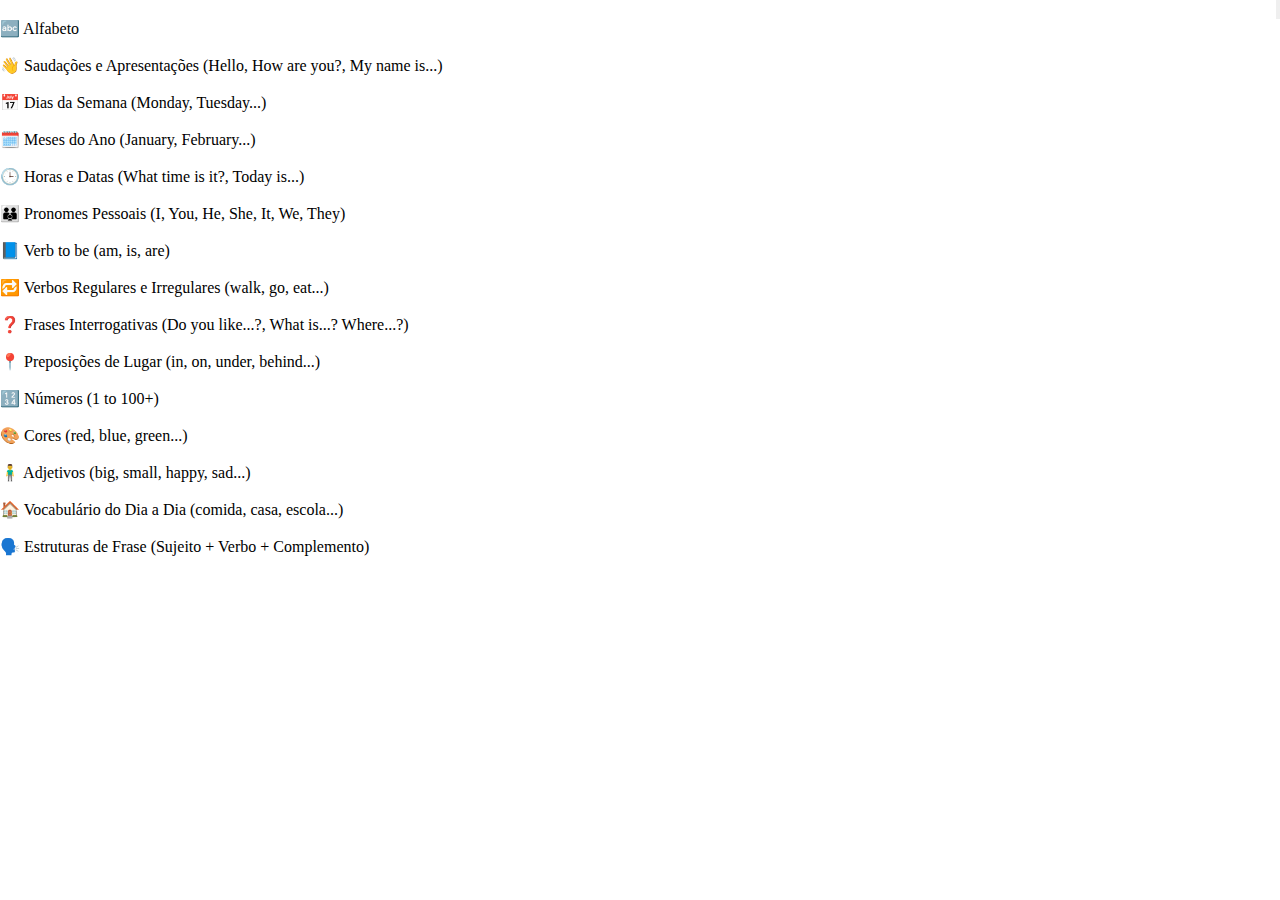
==== pages/scroll.html @ 6e17ff8f "inicio do projeto iframe iniciado e corpo" ====
<!DOCTYPE html>
<html lang="pt-br">
<head>
    <meta charset="UTF-8">
    <meta name="viewport" content="width=device-width, initial-scale=1.0">
    <link rel="stylesheet" href="../styles/style.css">
    <title>Document</title>
</head>
<body>
    <div class="iframe-button-div">
        <button><img class="button-iframe" src="https://cdn-icons-png.flaticon.com/128/3887/3887618.png" alt=""></button>
    </div>
    <ul>
        <li>🔤 Alfabeto</li>
        <br>
        <li>👋 Saudações e Apresentações (Hello, How are you?, My name is...)</li>
        <br>
        <li>📅 Dias da Semana (Monday, Tuesday...)</li>
        <br>
        <li>🗓️ Meses do Ano (January, February...)</li>
        <br>
        <li>🕒 Horas e Datas (What time is it?, Today is...)</li>
        <br>
        <li>👪 Pronomes Pessoais (I, You, He, She, It, We, They)</li>
        <br>
        <li>📘 Verb to be (am, is, are)</li>
        <br>
        <li>🔁 Verbos Regulares e Irregulares (walk, go, eat...)</li>
        <br>
        <li>❓ Frases Interrogativas (Do you like...?, What is...? Where...?)</li>
        <br>
        <li>📍 Preposições de Lugar (in, on, under, behind...)</li>
        <br>
        <li>🔢 Números (1 to 100+)</li>
        <br>
        <li>🎨 Cores (red, blue, green...)</li>
        <br>
        <li>🧍‍♂️ Adjetivos (big, small, happy, sad...)</li>
        <br>
        <li>🏠 Vocabulário do Dia a Dia (comida, casa, escola...)</li>
        <br>
        <li>🗣️ Estruturas de Frase (Sujeito + Verbo + Complemento)</li>
        <br>
    </ul>    
</body>
</html>
---- styles/style.css ----
@import url('https://fonts.googleapis.com/css2?family=Atkinson+Hyperlegible+Next:ital,wght@0,200..800;1,200..800&display=swap');

* {
    padding: 0;
    margin: 0;
    text-decoration: none;
    list-style: none;
}

header {
    width: 100%;
    height: 56.54px;
    display: flex;
    background-color: rgb(120, 150, 74);
}

footer {
    width: 100%;
    height: 56.54px;
    display: flex;
    background-color: rgb(120, 150, 74);
}

header a {
    display: flex;
    align-self: center;
}

main {
    width: 70%;
    display: flex;
    flex-direction: column;
    height: auto;
    margin-top: 10px;
    margin-bottom: 20px;
    flex-grow: 1;
    justify-content: flex-start;
}

iframe {
    padding: 0 0px 0 20px;
    margin: 10px;
    height: 100%;
    border-right: 2px solid black;
}

/* ids */

    #logo-leh {
        border-radius: 0px 500px 500px 0px;
        width: 226.16px;
        height: 56.54px;
        background-color: white;
    }

    #main-body {
        display: flex;
        flex-direction: column;
        justify-content: space-between;
        align-items: center;
        height: 100vh;
    }

    h1, p {
        font-family: "Atkinson Hyperlegible Next", sans-serif;
    }

    #content-block {
        width: 100%;
        display: flex;
        height: auto;
        margin-top: 10px;
        margin-bottom: 20px;
        flex-grow: 1;
        justify-content: flex-start;
    }

/* ids */

/* class */

    .logo-header {
        display: flex;
        justify-content: center;
        gap: 50px;
    }

    .logo-header div {
        display: flex;
        justify-content: center;
        align-items: center;
    }

    .button-iframe {
        width: 20px;
    }

    .iframe-button-div {
        display: flex;
        justify-content: right;
    }

    .white-text {
        color: white;
    }

/* class */
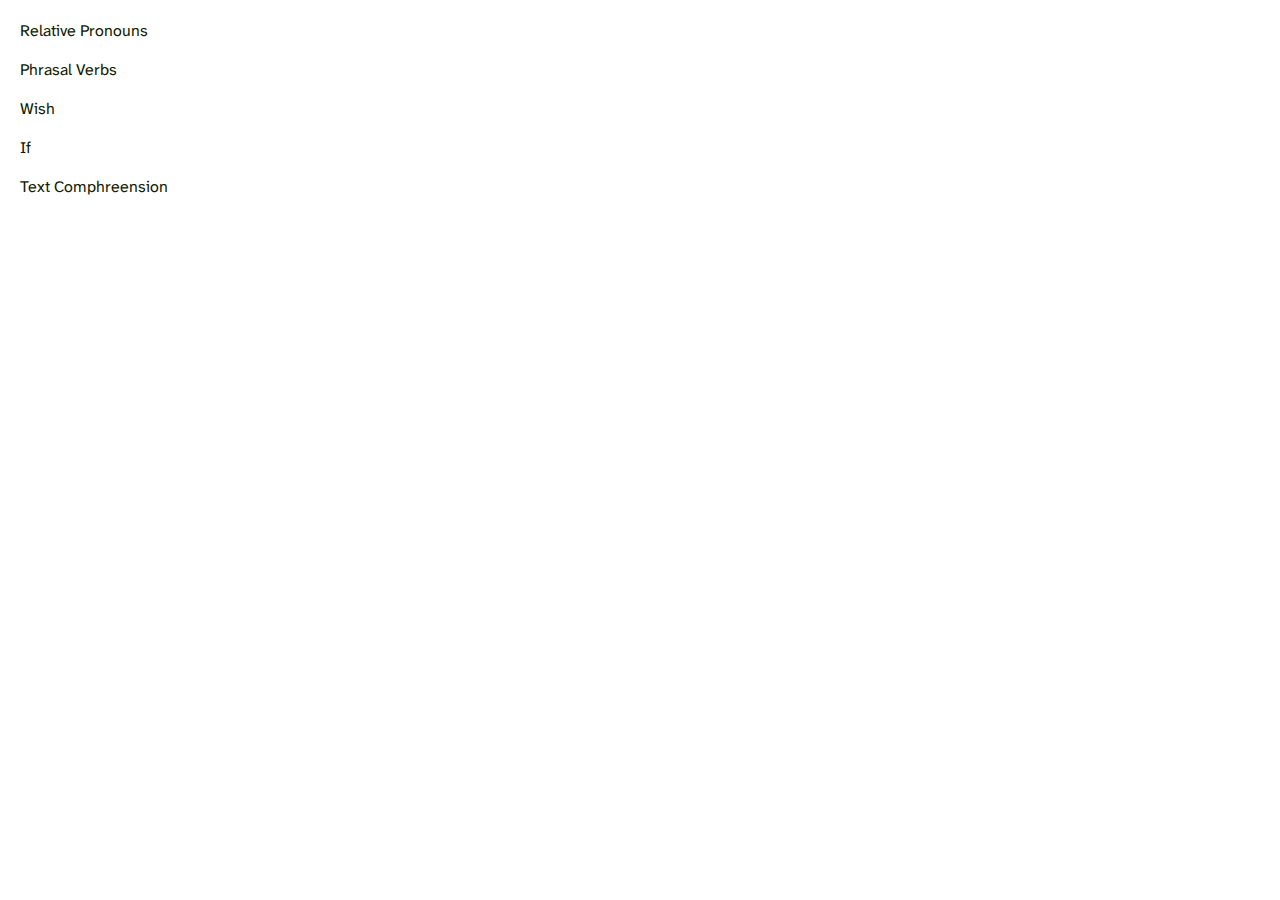
==== commit 2dcac2a8: "alteracoes de menu aside, cores e etc" ====
--- a/pages/scroll.html
+++ b/pages/scroll.html
@@ -1,46 +1,36 @@
 <!DOCTYPE html>
 <html lang="pt-br">
+
 <head>
     <meta charset="UTF-8">
     <meta name="viewport" content="width=device-width, initial-scale=1.0">
     <link rel="stylesheet" href="../styles/style.css">
-    <title>Document</title>
+    <title>Conteúdo</title>
+    <style>
+        html {
+            width: 100%;
+            height: 100vh;
+            overflow-y: scroll;
+            scrollbar-width: none;
+            -ms-overflow-style: none;
+        }
+
+        html::-webkit-scrollbar {
+            display: none;
+        }
+    </style>
 </head>
+
 <body>
-    <div class="iframe-button-div">
-        <button><img class="button-iframe" src="https://cdn-icons-png.flaticon.com/128/3887/3887618.png" alt=""></button>
-    </div>
-    <ul>
-        <li>🔤 Alfabeto</li>
-        <br>
-        <li>👋 Saudações e Apresentações (Hello, How are you?, My name is...)</li>
-        <br>
-        <li>📅 Dias da Semana (Monday, Tuesday...)</li>
-        <br>
-        <li>🗓️ Meses do Ano (January, February...)</li>
-        <br>
-        <li>🕒 Horas e Datas (What time is it?, Today is...)</li>
-        <br>
-        <li>👪 Pronomes Pessoais (I, You, He, She, It, We, They)</li>
-        <br>
-        <li>📘 Verb to be (am, is, are)</li>
-        <br>
-        <li>🔁 Verbos Regulares e Irregulares (walk, go, eat...)</li>
-        <br>
-        <li>❓ Frases Interrogativas (Do you like...?, What is...? Where...?)</li>
-        <br>
-        <li>📍 Preposições de Lugar (in, on, under, behind...)</li>
-        <br>
-        <li>🔢 Números (1 to 100+)</li>
-        <br>
-        <li>🎨 Cores (red, blue, green...)</li>
-        <br>
-        <li>🧍‍♂️ Adjetivos (big, small, happy, sad...)</li>
-        <br>
-        <li>🏠 Vocabulário do Dia a Dia (comida, casa, escola...)</li>
-        <br>
-        <li>🗣️ Estruturas de Frase (Sujeito + Verbo + Complemento)</li>
-        <br>
-    </ul>    
+    <main class="main-scroll">
+        <ul>
+            <li>Relative Pronouns</li><br>
+            <li>Phrasal Verbs</li><br>
+            <li>Wish</li><br>
+            <li>If</li><br>
+            <li>Text Comphreension</li><br>
+        </ul>
+    </main>
 </body>
-</html>+
+</html>
--- a/styles/style.css
+++ b/styles/style.css
@@ -5,20 +5,36 @@
     margin: 0;
     text-decoration: none;
     list-style: none;
+    color: #112100;
+}
+
+h1, p, li, a {
+    font-family: "Atkinson Hyperlegible Next", sans-serif;
 }
 
 header {
     width: 100%;
     height: 56.54px;
     display: flex;
-    background-color: rgb(120, 150, 74);
+    background-color: #8F9F36;
 }
 
 footer {
     width: 100%;
     height: 56.54px;
     display: flex;
-    background-color: rgb(120, 150, 74);
+    gap: 40px;
+    justify-content: center;
+    align-items: center;
+    background-color: #8F9F36;
+}
+
+footer * {
+    color: white;
+}
+
+footer a {
+    color: rgb(251, 255, 198);
 }
 
 header a {
@@ -26,82 +42,118 @@
     align-self: center;
 }
 
-main {
-    width: 70%;
+p {
+    text-align: justify;
+}
+
+#main-index {
+    margin: 10px 0px 10px 0px;
+    width: 100%;
     display: flex;
     flex-direction: column;
     height: auto;
-    margin-top: 10px;
-    margin-bottom: 20px;
+    align-items: left;
+}
+
+iframe {
+    margin: 0px 10px 0px 0px;
+    height: 100%;
+    border-right: 2px solid #8F9F36;
+    display: flex;
+    flex-direction: column;
+}
+
+#logo-leh {
+    border-radius: 0px 500px 500px 0px;
+    width: 226.16px;
+    height: 56.54px;
+    background-color: white;
+}
+
+#toggle-aside {
+    margin-top: 12px;
+}
+
+#main-body {
+    display: flex;
+    flex-direction: column;
+    justify-content: space-between;
+    align-items: center;
+    height: 100vh;
+}
+
+#content-block {
+    width: 100%;
+    display: flex;
+    height: auto;
     flex-grow: 1;
     justify-content: flex-start;
 }
 
-iframe {
-    padding: 0 0px 0 20px;
-    margin: 10px;
-    height: 100%;
-    border-right: 2px solid black;
+.logo-header {
+    display: flex;
+    justify-content: center;
+    gap: 50px;
 }
 
-/* ids */
+.logo-header div {
+    display: flex;
+    justify-content: center;
+    align-items: center;
+}
 
-    #logo-leh {
-        border-radius: 0px 500px 500px 0px;
-        width: 226.16px;
-        height: 56.54px;
-        background-color: white;
-    }
+.button-iframe-img {
+    width: 30px;
+    height: 25px;
+}
 
-    #main-body {
-        display: flex;
-        flex-direction: column;
-        justify-content: space-between;
-        align-items: center;
-        height: 100vh;
-    }
+.iframe-button-div {
+    width: 100%;
+    height: 49px;
+    box-sizing: border-box;
+    display: flex;
+    background-color: #ffffff;
+    margin: 0px;
+}
 
-    h1, p {
-        font-family: "Atkinson Hyperlegible Next", sans-serif;
-    }
+.iframe-button-div button {
+    background-color: #ffffff;
+    border-radius: 10%;
+    border: 3px solid rgba(0, 0, 0, 0.099);
+    padding: 2px;
+    display: flex;
+    justify-content: center;
+    align-items: center;
+    margin-right: 10px;
+}
 
-    #content-block {
-        width: 100%;
-        display: flex;
-        height: auto;
-        margin-top: 10px;
-        margin-bottom: 20px;
-        flex-grow: 1;
-        justify-content: flex-start;
-    }
+.white-text {
+    color: white;
+}
 
-/* ids */
+.main-scroll {
+    width: 100%;
+    margin-top: 0px;
+    box-sizing: border-box;
+}
 
-/* class */
+.main-scroll ul {
+    padding: 0 0px 0 20px;
+    margin-top: 20px;
+}
 
-    .logo-header {
-        display: flex;
-        justify-content: center;
-        gap: 50px;
-    }
+.aside-fechado {
+    width: 20px;
+    padding: 0;
+}
 
-    .logo-header div {
-        display: flex;
-        justify-content: center;
-        align-items: center;
-    }
+.aside-fechado iframe {
+    display: none;
+}
 
-    .button-iframe {
-        width: 20px;
-    }
-
-    .iframe-button-div {
-        display: flex;
-        justify-content: right;
-    }
-
-    .white-text {
-        color: white;
-    }
-
-/* class */+.main-main {
+    display: flex;
+    flex-direction: column;
+    align-content: center;
+    margin: 0px 120px 0px 100px;
+}
